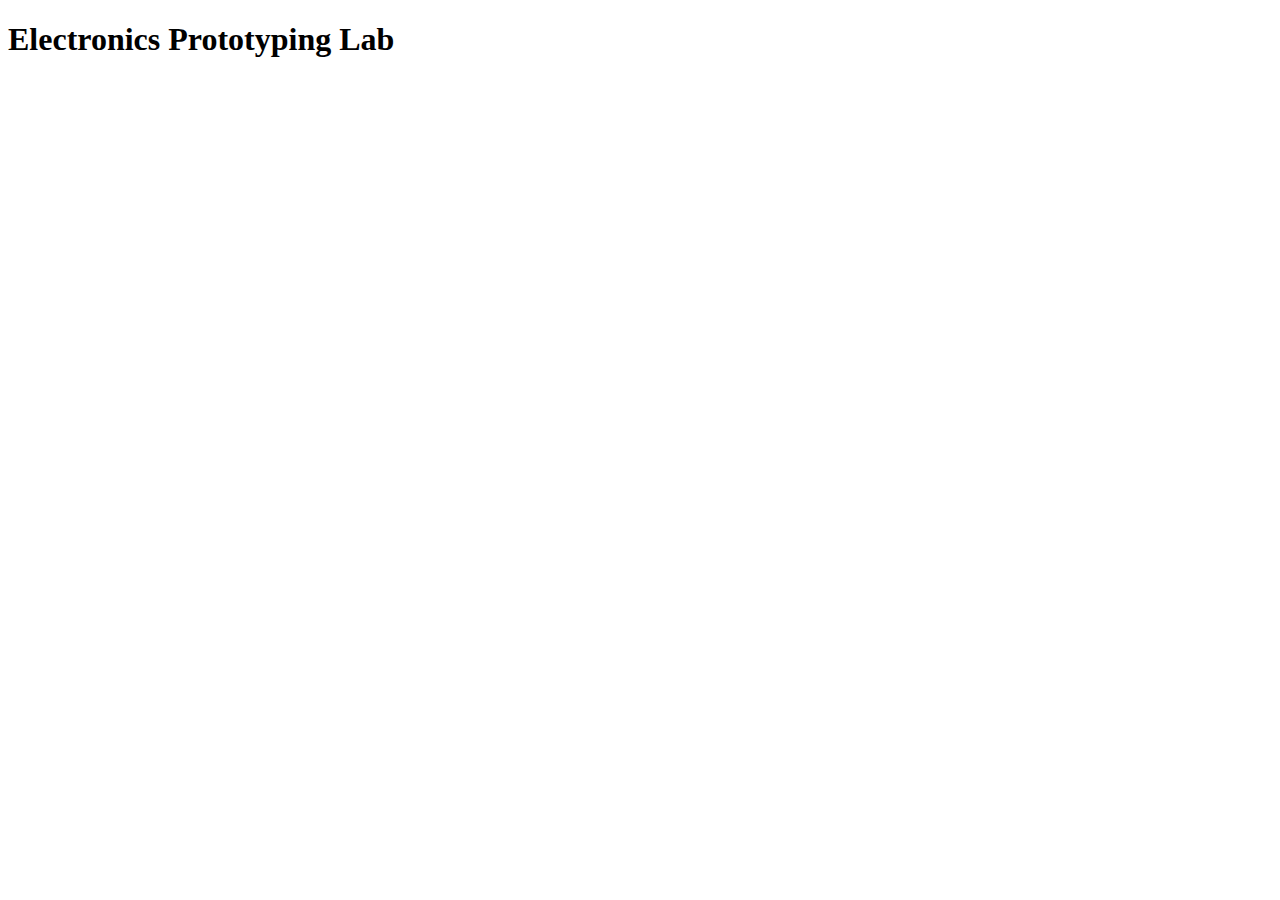
==== templates/index.html @ 56d7641d "super basic page with calendar" ====
<!doctype html>
<html>
<head>
 <title></title>
</head>
<body>
 <h1>Electronics Prototyping Lab</h1>

 <iframe frameborder='0' height='500' src='https://www.google.com/calendar/embed?title=EPL%20Schedule&amp;showCalendars=0&amp;mode=WEEK&amp;height=500&amp;wkst=1&amp;bgcolor=%23ffffff&amp;src=epl.pdx%40gmail.com&amp;color=%23875509&amp;ctz=America%2FLos_Angeles' style='border-width:0;' width='850'> </iframe>

 <script>
    function r () {
        location.reload();
        setTimeout(r, 300000);
    }

    setTimeout(r, 300000);
 </script>
</body>
</html>
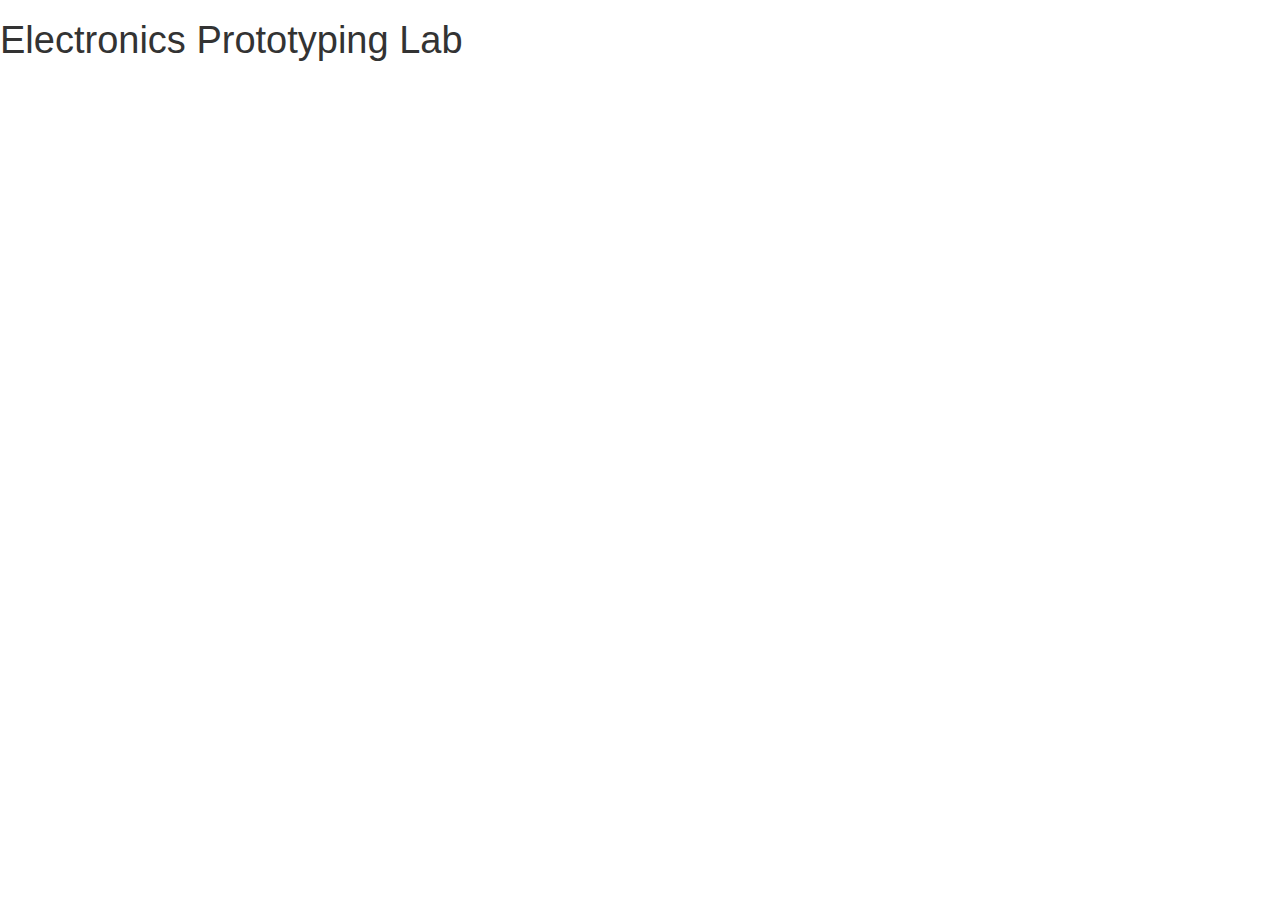
==== commit 9453ec5b: "boostrap, jquery" ====
--- a/templates/index.html
+++ b/templates/index.html
@@ -1,9 +1,16 @@
 <!doctype html>
-<html>
+<html lang="en">
 <head>
- <title></title>
+ <meta charset="utf-8">
+ <meta name="viewport" content="width=device-width, initial-scale=1.0">
+ <link href="/static/bootstrap.min.css" rel="stylesheet">
+ <link href="/static/style.css" rel="stylesheet">
+ <script src="/static/jquery-2.0.3.min.js"> </script>
+ <script src="/static/bootstrap.min.js"> </script>
+ <title>PSU EPL Window</title>
 </head>
 <body>
+
  <h1>Electronics Prototyping Lab</h1>
 
  <iframe frameborder='0' height='500' src='https://www.google.com/calendar/embed?title=EPL%20Schedule&amp;showCalendars=0&amp;mode=WEEK&amp;height=500&amp;wkst=1&amp;bgcolor=%23ffffff&amp;src=epl.pdx%40gmail.com&amp;color=%23875509&amp;ctz=America%2FLos_Angeles' style='border-width:0;' width='850'> </iframe>
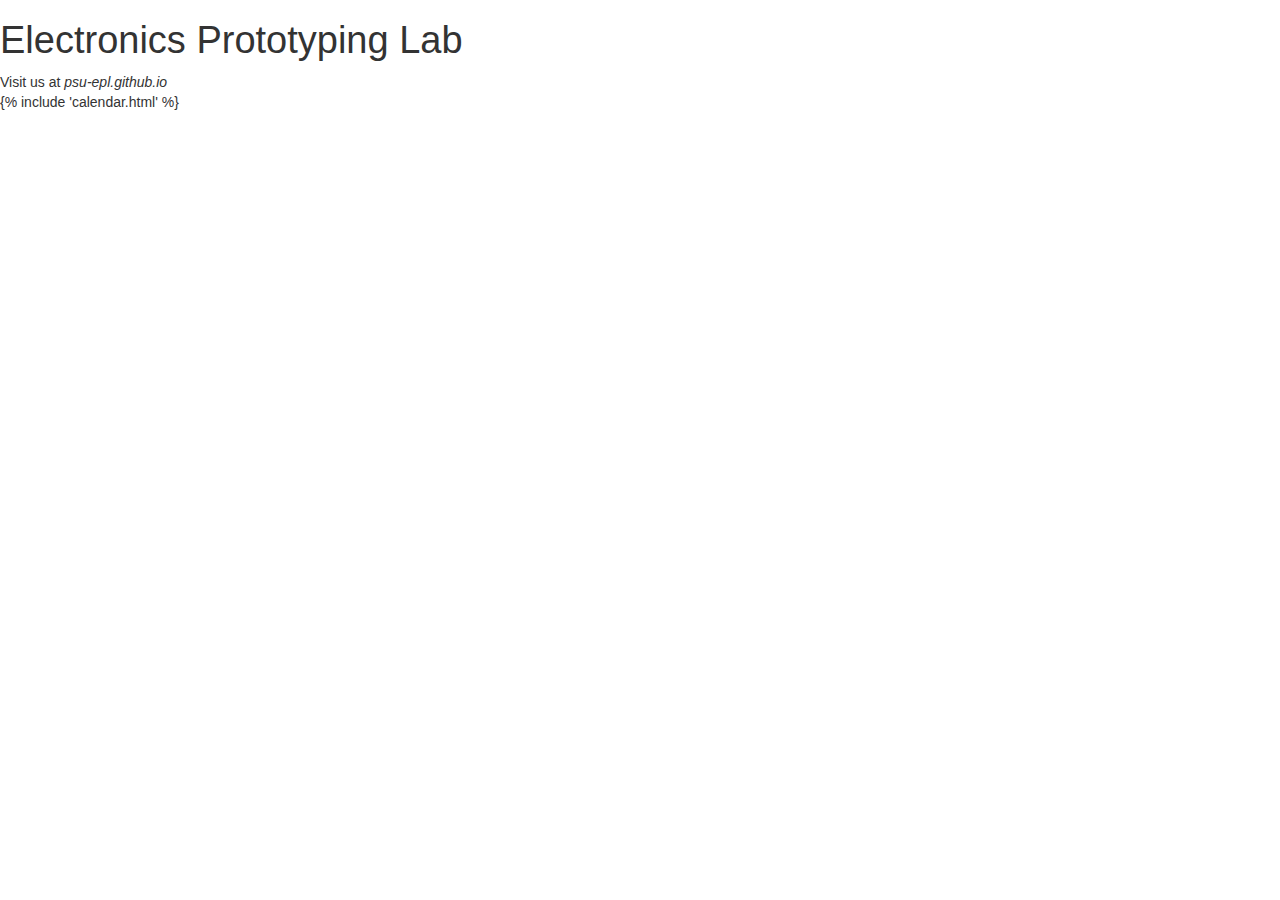
==== commit 304c2a3d: "google calendar as include" ====
--- a/templates/index.html
+++ b/templates/index.html
@@ -11,9 +11,17 @@
 </head>
 <body>
 
- <h1>Electronics Prototyping Lab</h1>
+ <div id="title">
+  <h1>Electronics Prototyping Lab</h1>
+  <span class="subtitle">Visit us at <em>psu-epl.github.io</em></span>
+ </div>
 
- <iframe frameborder='0' height='500' src='https://www.google.com/calendar/embed?title=EPL%20Schedule&amp;showCalendars=0&amp;mode=WEEK&amp;height=500&amp;wkst=1&amp;bgcolor=%23ffffff&amp;src=epl.pdx%40gmail.com&amp;color=%23875509&amp;ctz=America%2FLos_Angeles' style='border-width:0;' width='850'> </iframe>
+ <div id="slideshow">
+ </div>
+
+ <div id="calendar">
+   {% include 'calendar.html' %}
+ </div>
 
  <script>
     function r () {
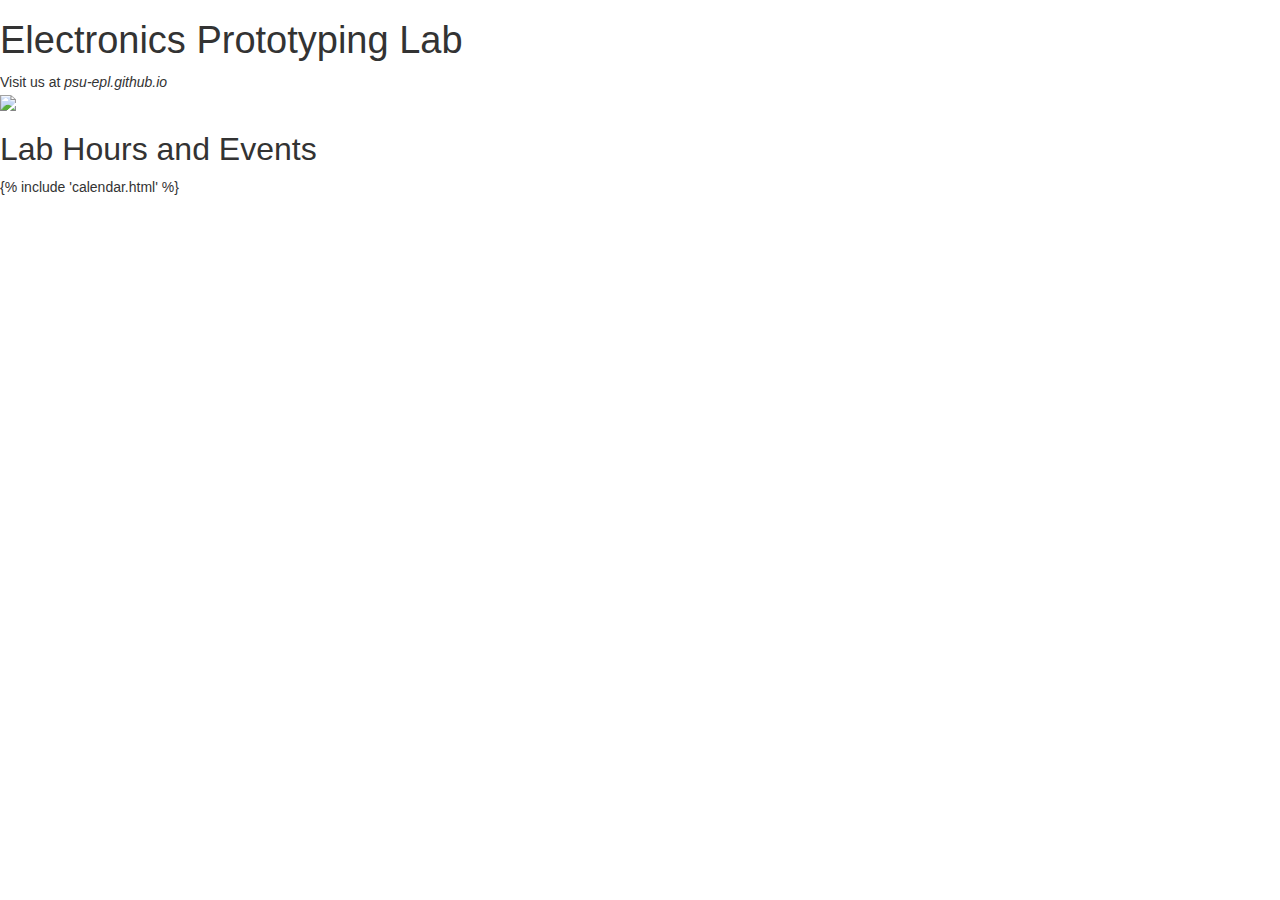
==== commit 3d739500: "placekitten image placeholder" ====
--- a/templates/index.html
+++ b/templates/index.html
@@ -17,19 +17,21 @@
  </div>
 
  <div id="slideshow">
+  <img src="http://placekitten.com/g/1270/400">
  </div>
 
  <div id="calendar">
+   <h2>Lab Hours and Events</h2>
    {% include 'calendar.html' %}
  </div>
 
  <script>
     function r () {
         location.reload();
-        setTimeout(r, 300000);
+        setTimeout(r, 1800000);
     }
 
-    setTimeout(r, 300000);
+    setTimeout(r, 1800000);
  </script>
 </body>
 </html>
